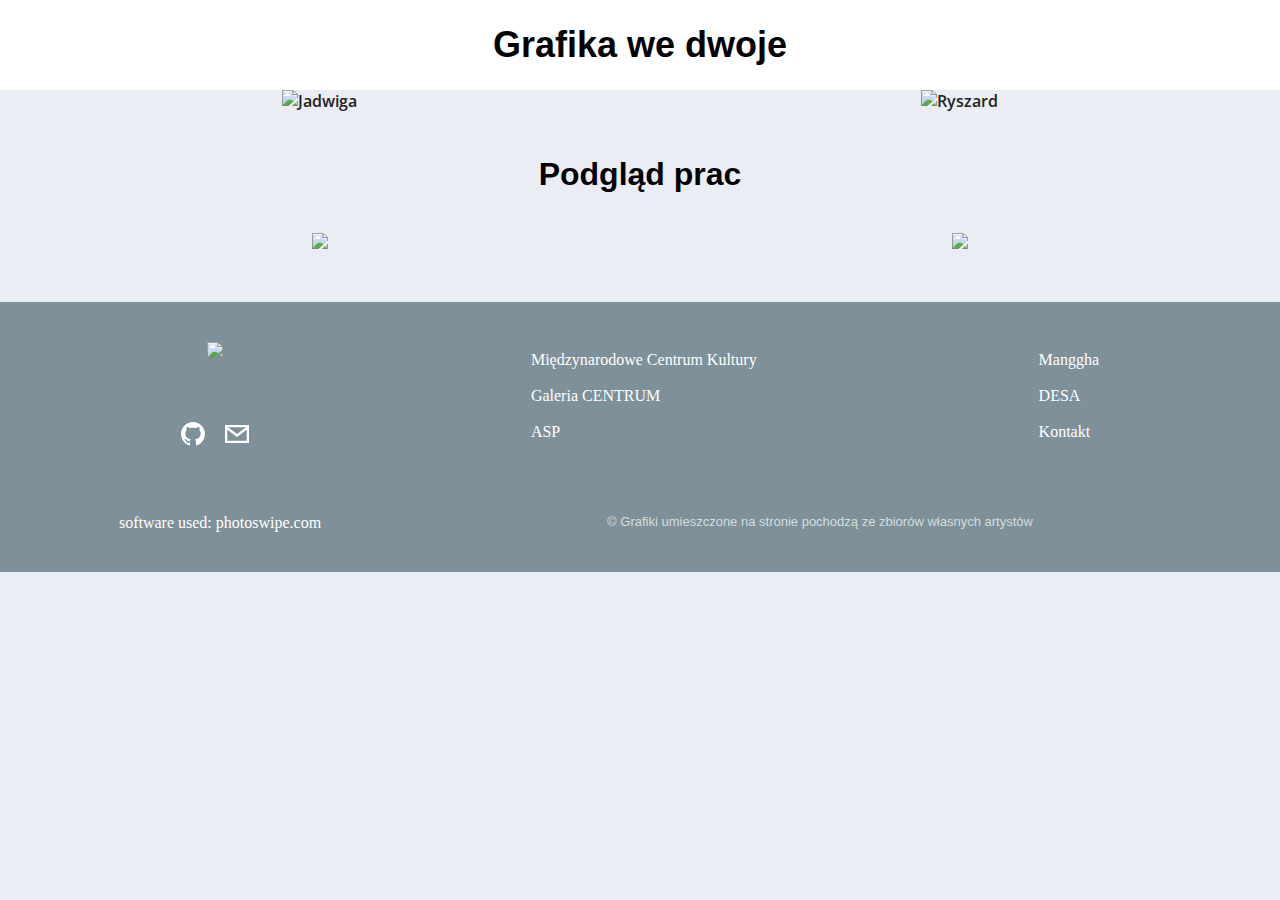
==== index.html @ ec5e3ef1 "por" ====
<!DOCTYPE html>
<html lang="pl-PL">
  <head>
    <meta charset="UTF-8" />
    <meta http-equiv="X-UA-Compatible" content="IE=edge" />
    <meta name="viewport" content="width=device-width, initial-scale=1.0" />
    <link rel="stylesheet" href="./style.css" />
    <title>Grafika</title>
  </head>
  <header class="header">
    <div class="overlay"></div>
    <h1>Grafika we dwoje</h1>
  </header>

  <body>
    <div class="zdj">
      <div id="navMain">
        <ul>
          <li>
            <a class="a1" id="a1" onclick="myFunction()">
              <img src="./zdjecia/j1.jpg" class="zdj1" alt="Jadwiga"
            /></a>

            <ul id="menu">
              <li>
                <a id="desc1" onClick="(scrollToBottom)"
                  >Biografia</a
                >
              </li>
            </ul>
          </li>
        </ul>
      </div>

      <div id="navMain2">
        <ul>
          <li>
            <a class="a2" id="a2" onclick="myFunction1()">
              <img src="./zdjecia/r.jpg" class="zdj2" alt="Ryszard" />
            </a>

            <ul id="menu1">
              <li>
                <a
                  id="desc2"
                  onClick="(scrollToBottom)"
                  value="a"
                  >Biografia</a
                >
              </li>
            </ul>
          </li>
        </ul>
      </div>
    </div>

    <section id="myModal" class="modal">
      <!-- content -->
      <div class="modal-content">
        <div class="modal-header">
          <span class="close">&times;</span>
          <h2>Ryszard Otręba</h2>
        </div>

        <div class="btn-container"></div>
        <div class="section-center">
          <!-- single -->
        </div>
      </div>
    </section>

    <section id="myModal1" class="modal">
      <!-- content -->
      <div class="modal-content1">
        <div class="modal-header">
          <span class="close1">&times;</span>
          <h2>Jadwiga Kaim-Otręba</h2>
        </div>

        <div class="btn-container1"></div>
        <div class="section-center1">
          <!-- single -->
        </div>
      </div>
    </section>

    <div id="one"></div>
    <h1 class ="prace">Podgląd prac</h1>

    <div class="wrapper">
      <div id="navMain3">
        <ul>
          <li>
            <a class="a3" id="a3" onclick="myFunction3()">
              <img src="./zdjecia/15zaloba64.jpg" class="zdj3" />
            </a>
            <ul id="menu3">
              <li>
                <a id="myBtn1">Galeria</a>
              </li>
            </ul>
          </li>
        </ul>
      </div>

      <div id="navMain4">
        <ul>
          <li>
            <a class="a4" id="a4" onclick="myFunction4()">
              <img src="./zdjecia/291wspolnapregaXV-min.jpg" class="zdj4"
            /></a>
            <ul id="menu4">
              <li>
                <a id="myBtn">Galeria</a>
              </li>
            </ul>
          </li>
        </ul>
      </div>
    </div>

    <script type="module">
      import PhotoSwipeLightbox from "./photoswipe-lightbox.esm.js";
      import PhotoSwipeDynamicCaption from "./photoswipe-dynamic-caption-plugin.esm.js";

      const smallScreenPadding = {
        top: 0,
        bottom: 0,
        left: 0,
        right: 0,
      };
      const largeScreenPadding = {
        top: 30,
        bottom: 30,
        left: 0,
        right: 0,
      };

      const lightbox = new PhotoSwipeLightbox({
        gallery: ".section-center,.section-center1",
        children: "a",

        paddingFn: (viewportSize) => {
          return viewportSize.x < 700 ? smallScreenPadding : largeScreenPadding;
        },
        pswpModule: () => import("./photoswipe.esm.js"),
      });
      const captionPlugin = new PhotoSwipeDynamicCaption(lightbox, {
        mobileLayoutBreakpoint: 700,
        type: "auto",
        mobileCaptionOverlapRatio: 1,
      });

      lightbox.init();
    </script>

    <script>
      let first = document.querySelector("#desc1");
      let second = document.querySelector("#desc2");

      let goodmorning = (message, bgcolor, mar) => {
        let msg = document.querySelector("#one");
        msg.innerHTML = message;
        msg.style.backgroundColor = bgcolor;
        msg.style.margin = mar;
      };

      first.addEventListener("click", function () {
        goodmorning(
          '<span style="font-weight: bold;">Jadwiga Kaim-Otręba</span> (ur. 1935 r. w Krakowie) - artysta grafik. \
            Tworzyła głównie w technice linorytu i drzeworytu. W latach 1954-1960 studiowała w Akademii Sztuk Pięknych w Krakowie. \
            Jej wykładowcami byli m. in. Jan Świderski, Maciej Makarewicz, Włodzimierz Kunz. Dyplom uzyskała na Wydziale Grafiki w pracowni litografii prof. Kondrada Srzednickego.<br> \
            Najbardziej twórczy i intensywny okres w jej twórczości to lata po ukończeniu studiów. Wtedy też aktywnie \
            działała w Związku Polskich Artystów Plastyków, pełniąc między innymi funkcję członka Zarządu Sekcji \
            Grafiki w Krakowie.<br> W 1961 r. wyszła za mąż za Ryszarda Otrębę; mają dwóch synów - Pawła i Mateusza.<br> Zawodowo \
            związała się z Technikum  Odzieżowym w Krakowie, w którym uczyła rysunku zawodowego.<br> <p><h4 style="font-weight: bold;"> WYSTAWY</h4> </p> Brała udział w \
            kilkudziesięciu zbiorowych wystawach grafiki, rysunku i plakatu w kraju i za granicą: w Austrii, Belgii,\
            Czechosłowacji, Kubie, RFN, Szwajcarii, Turcjii, USA, Włoszech oraz uczestyniczyła w Międzynarodowym \
            Biennale Grafiku w Krakowie. W swym dorobku ma wiele indywidualnych wystaw grafiki, rysunku i plakatu \
            m. in:\
            <br><br><li>1964 Zakopane</li>\
      <li>Sztokholm</li>\
      <li>1966 Erfurt</li>\
      <li> 1970 Genewa</li>\
      <li>1994 Kraków</li>\
      <li>2012 Warszawa</li>\
      <li>2018 Zielona Góra</li><br>\
       Jest laureatką wielu nagród i wyróżnień w konkursach i wystawach grafiki i plakatu. Jej prace \
            znajdują się w zbiorach Muzeum Narodowego w Krakowie, Muzeum Archidiecezji Warszawskiej, Muzeum w \
            Tarnowie, National Museum w Sztokholmie, w zbiorach Pratt Graphics Center w Nowym Jorku \
            oraz w zbiorach prywatnych.<br> <p><h4 style="font-weight: bold;"> NAGRODY</h4> </p>Zdobyła wiele nagród i wyróżnień m. in: wyróżnienie Ministra Kultury i Sztuki na \
            Ogólnopolskiej Wystawie Grafiki, Polskie Dzieło Plastyczne w 15-lecie PRL w Warszawie, trzy wyróżnienia w konkursach\
            na Najlepszą Grafikę Miesiąca oraz I Nagrodę w konkursie na projekt logogramu z okazji Dnia krakowskiego na EXPO \'92 w \
            Sewilli.<br> <section id="section01" class="demo"> <a style="text-align: center;  display: block; margin: 1vh auto; margin-top: 5rem; "  onclick="rem()"><span></span>Zwiń tekst</a> </section>',
          "hsla(208, 24%, 68%, 0.215)",
          "5% 5% 7% 5%"
        );
      });

      second.addEventListener("click", function () {
        goodmorning(
          '<span style="font-weight: bold;">Ryszard Otręba</span> (ur. 1932 r. w Suszcu) - artysta grafik, wykładowca, projektant form przemysłowych. \
            Uprawia grafikę warsztatową i rysunek, pracuje w technice gipsorytu i druku cyfrowego. Specjalista i pedagog w zakresie komunikacji wizualnej, \
            współtwórca krakowskiego wzornictwa przemysłowego.<br>\
            W latach 1953-1959 studiował w Akademii Sztuk Pięknych w Krakowie na \
            Wydziale Architektury Wnętrz. Dodatkowo uczestniczył w wybranych zajęciach na Wydziale Grafiki w pracowni miedziorytu prof. Mieczysława Wejmana. \
            Po studiach został pracownikiem naukowym Akademii Sztuk Pięknych, z którą był zawodowo związany do 2012 r.:<br> \
            <li>1966-1967 - stypendium Departamentu Stanu USA, Pratt Institute w Nowym Jorku</li>\
            <li>1971-1998 - kierownik Katedry Komunikacji Wizualnej Wydziału Form Przemysłowych ASP w Krakowie</li>\
            <li>1980 - nadanie tytułu profesora nadzwyczajnego </li>\
            <li>1981 i 1984 - visiting professor w Sydney College of the Arts</li> \
            <li>1985-1987 dziekan Wydziału Form Przemysłowych ASP w Krakowie</li> \
            <li>1987-1990 Prorektor ASP w Krakowie  </li> \
            <li>1989 - nadanie tytułu profesora zwyczajnego </li>\
            <li>2012 - nadanie tytułu profesora honorowego ASP w Krakowie.</li><br>\
            W swojej twórczości graficznej skłania się ku abstrakcji geometrycznej, wybierając specyficzną technikę\
            gipsorytu. Buduje geometryczne kompozycje, przeważnie czarno-białe, ale sięga również po kolor. Artysta\
            stworzył swój własny oryginalny styl, dzięki któremu jego grafiki i rysunki są rozpoznawalne.<br>\
            Prace Ryszarda Otręby znajdują się m.in. \
            w Museum of Modern Art w Nowym Jorku, Bibliotece Kongresu Stanów Zjednoczonych i \
            Instytucie Smithsona w Waszyngtonie, w Philadelphia Museum of Art, w Museum of Fine Arts w Bostonie i w The \
            Art Institute of Chicago. Weszły także w skład stałych ekspozycji w muzeach europejskich, m.in. Nationalmuseum w Sztokholmie,\
            Francuska Biblioteka Narodowa w Paryżu, Tate Gallery i Muzeum Wiktorii i Alberta w \
            Londynie, Australian National Gallery, National Museum of Modern Art w Tokio, Albertina w Wiedniu. W Polsce \
            można zobaczyć jego twórczość w oddziałach Muzeum Narodowego w Krakowie, Warszawie, Poznaniu, Gdańsku, Szczecinie, \
            w Muzeum Sztuki w Łodzi, w zbiorach Biblioteki Narodowej w Warszawie i innych.<br><p><h4 style="font-weight: bold;">WYSTAWY </h4> </p>\
            Zrealizował kilkadziesiąt własnych wystaw i brał udział w kilkuset ekspozycjach zbiorowych, krajowych i zagranicznych.\
            Wśród nich: Międzynarodowe Biennale Grafiki w Krakowie, Międzynarodowe Biennale Plakatu w Warszawie, Wystawy Grafiki\
            Polskiej w Europie (Anglia, Austria, Belgia, Bułgaria, Czechosłowacja, Francja, Hiszpania, Jugosławia, RFN, Rumunia, Szwecja, Węgry).<br><br>\
        <main> <div class="h"><input type="checkbox" id="title1" /> <label for="title1" class="butt" >INDYWIDUALNE </label>\
    <div class="content">\
      <li>  1963  - Zakopane, Galeria Pegaz</li>\
      <li>  1966 -  Erfurt, Galeria Domu Pracy Twórczej (Niemcy)</li>\
     <li>  1967  - Nowy Jork, Kurzband House (USA)</li>\
<li> 1969 -  Zakopane, Biuro Wystaw Artystycznych; Oświęcim, Biuro Wystaw Artystycznych</li>\
<li> 1970 -  Gdańsk, Galeria ZPAP "Sień Gdańska"; Kraków, Klub Dziennikarzy "Pod Gruszką"</li>\
<li> 1973 -  Kraków, Biuro Wystaw Artystycznych; Gdynia, Biuro Wystaw Artystycznych</li>\
<li> 1975 -  Charlottenborg. PRO (Dania); Venlo, Gallery Art Center 1890 (Holandia); Kraków, Galeria B</li>\
<li> 1977 -  Reykjavik, Kjarvalsstödum (Islandia)</li>\
<li> 1978 -  Kraków, Galeria M. I A. Sawickich </li>\
<li> 1979 -  Varrelbusch, LK Galerie (Niemcy); Zakopane, Biuro Wystaw Artystycznych; Kraków, Galeria Mały Rynek</li>\
<li> 1980 -  Przemyśl, Galeria DESA</li>\
<li> 1981 -  Sydney. Stadia Graphics Gallery (Australia); Melbourne, Hawthorn City Art Gallery (Australia)</li>\
<li> 1983 -  Nürnberg, Galerie in Zabo (Niemcy); Uddevalla, City Art Gallery (Szwecja)</li>\
<li> 1984 -  Melbourne, Artists Space (Australia); Sydney, Allegro Gallery (Australia) </li>\
<li> 1985 -  Sofia, Centrum Kultury Polskiej (Bulgaria)</li>\
<li> 1986 -  Kraków, Galeria DESA; Varrelbusch, LK Galerie (Niemcy)</li>\</li>\
<li> 1987 -  Stockholm, Gröna Paletten (Szwecja); Bielefeld, ZIF Galerie (Niemcy) Kraków, Galeria M. i A. Sawickich</li>\
<li> 1988 -  Łódź, Salon Sztuki Współczesnej; Cieszyn, Galeria Sztuki Współczesnej; Funäsdalen. Art Gallery (Szwecja); Bielsko-Biała, Biuro Wystaw Artystycznych; Gerpinnes, Place d\'Hymiée (Belgia); San Juan, Luigi Marrozzini Gallery (Portoryko); Toruń, Biuro Wystaw Artystycznych Wadowice, Filia BWA w Bielsku-Białej</li>\
<li> 1989 -  Rochester, NY, Link Gallery (USA); Pittsburgh, Pa, Blue Sky Art Gallery (USA)</li>\
<li> 1990 -  New York, Fundacja Kościuszkowska (USA); Bruxelles, Galerie Michel Vokaer (Belgia); Providence, R RISO Galery (USA); Sem Burg Botzer der Stadt Semcy) 1992 Kraków Pawilon wystewowy WA Lubin; Mais Gales Grat serlohn Zimmergalerie (Niemcy)</li>\
<li> 1983 -  Rome Galens d\'Arte CC del EST Woch) Bochum Kunsthaus Pis (Niwnicy); Opale, Galeria Satuki Wipocz Arakow, Jan Feket Gollery</li>\
<li>1994-1994 Kraków, Bank Wspolpracy Regionale Warszawa; Fihamiane Narodowa Harne. Emachertal Museum (Niemcy); Tychy, Bank Wspolpracy Regionin</li>\
<li>1997 -  Tokyn, Art Gallery Uekalle Kas Laponia)</li>\
<li>1999  - Kraków Polec Satus TDSP Gliwice, Galeria Setik Wspolczesnej ESTA Bielefeld, Opel Hegemann Salon Deancy) Bielefeld, Gere Salustiowica (</li>\Niemcy); Bielsko-Biala, Gatatia Srodowisk Tancych</li>\
<li>1999-00 Kraków Muzeum Narodowe 2000 Kraków Galeria CENTRUM Nowohuckoe Centrum Kuhuy; Stargard Szczecińiski, Muzeum Miepale; Kraków, Galeria Wyższej Smoty Zarzaran; Zakopane. Malopotska Galera BWA Geneva Poland at CERN 2000, CERN Foyer d</li>\
<li>2001  - Krakow Galeris GL Pulitechniki Krakows; Montréa Universite da Québec Studio (Kanda; Łods, Miejsks Galeria Satuk Gaena Willia</li>\
<li>2008  - Tokyo Art Gallery is Claponas -Iserlohn, Galerie Bryka Schues (N</li>\
<li>2004  - Stockholm Polska institutet (Sawecial; Zielona Gora, Biblioteka Stuki; Uniwersytetu Zielonogorskego; Kalisz, Centrum Kulturys Satu</li>\
<li>2004-05 Kinice Biuro Wystaw Arystycznych</li>\
<li>2005  - Warszawa, Muzrum Planatu</li>\
<li>2007  - Kraków, Centrum Satu (Techinas</li>\
<li>2007-08 Rame, Calleria Istitute Pulaces (Włochy); Roma, Cale Europy, Centro di Arte</li>\
<li>2009 -  Krakow Galeria Pryzmat (50 lat piracy tworczej)</li>\
<li>2011 -  Zielona Góra. Biblioteka Setuk; Kraków, Mureum Sztuki i Technu</li>\
<li>2012 -  Kraków, Galeria Schody WFP ASP; w Krakowie (plakaty) Warszawa Galeris Dyplomat; Krakde. Galeria Oko da Sztuki 2 Kaków, Patac Satu TPSP (wystawa retrospektywna)</li>\
<li>2013 -  Bielsko-Bials Galeria Ascent (wystawa grofi i stakatio Krawdw. Galeria Pryamat</li>\
<li>2014 -  Miki Galena Minska Domu Kuttury</li>\
<li>2016 -  Kakow, Miedzynarodowe Centrum Sztux Graticanch 2017 Pszczyna, Galeria Mryh Muntum Zamkowe w Pszczynie 2018 Zielona Góra, Galera Unirsytetu Zielonogórskiege</li>\
    </div></div>\
     <div class="h">  <input type="checkbox" id="title2" /> <label for="title2" class="butt" >MIĘDZYNARODOWE </label>\
    <div  class="content" ><div  class="mie" >\
      <div>1963 </div> <ul><li>Exposition d\'International Design, Paris (Francja)</li></ul>\
      <div>1966 </div> <ul><li> I Biennale Internationale de la Gravure, Kraków, Pawilon wystawowy BWA i Pałac Sztuki TPSP</li></ul>\
      <div>1967 </div> <ul><li> Międzynarodowa wystawa grafiki ze zbiorów Fine Art Collection, SmithsonI nstitution, Washington DC, Genève (Szwarcaja)</li><li> EXPO \'67, Montreal (Kanada)</li></ul>\
      <div>1968 </div> <ul><li> II Biennale Internationale de la Gravure, Kraków, Pawilon wystawowy BWA i Pałac Sztuki TPSP</li><li> I British International Print Biennale, Bradford 1968, City Art Gallery and Museums (UK)</li></ul>\
      <div>1969 </div> <ul><li> Première Biennale Internationale de Gravure, Liège, Musèe des Beaux-Arts (Belgia)</li></ul>\
      <div>1970 </div> <ul><li> 3. International Poster Biennale, Warszawa, Zachęta</li><li> Prints from Eastern Europe, Washington DC, The Library of Congress</li><li> Pratt Graphics Center Benefit Exhibition & Sale, I, New York, NY Associated American Aritists (USA)</li></ul>\
      <div>1971 </div> <ul><li> Międzynarodowa wystawa grafiki, Calgary, Alberta (Kanada)</li><li>New directions in printmaking, Warden City, New York (USA)</li><li> New directions in printmaking, Cedar Rapids, Iowa (USA)</li><li> New directions in printmaking, Jacksonville, Illinois (USA)</li><li> X Premi Internacional Dibuix Joan Miró, Barcelona (Hiszpania)</li></ul>\
      <div>1972 </div> <ul><li> International graphik 72, Ausstellung des Laureaten-Clubs der Internazionalen Graphik-Biennalen, Krakau 1972 Bermen, Kunsthalle</li><li> New directions in printmaking. Poultney, Vermont (USA)</li><li> New directions in printmaking, Anchorage, Kentucky (USA)</li><li> New directions in printmaking. Cedar Falls, Iowa (USA)</li><li> 4. Biennale Internationale de la Gravure, Kraków, Pawilon wystawowy BWA</li><li> IV International Poster Biennale, Warszawa, Zachęta</li><li> Międzynarodowa wystawa grafik: Kopernik i jego myśl, Kraków, Muzeum Narodowe</li><li>\
      Międzynarodowa wystawa grafiki: Kopernik i jego myśl, Będzin, Muzeum Zamek Międzynarodowa wystawa grafiki: Kopernik i jego myśl, Praha (Czechosłowacja)</li><li> Międzynarodowa wystawa grafiki: Kopernik i jego myśl, London (Wielka Brytania)</li><li> 3rd British International Print Biennale. Bradford, Art Galleries and Museums (Wielka Brytania)</li><li> Terza Biennale Internazionale della Grafica d\'Arte, Firenze, Palazzo Strozzi (Włochy)</li></ul>\
      <div>1973</div><ul> <li> Międzynarodowa wystawa grafiki: Kopernik i jego myśl", Białystok, Muzeum Okręgowe</li><li> Międzynarodowa wystawa, Zakopane, BWA</li><li> First British International Drawing Biennale, Middlesbrough, Museums and Art Galleries (Wielka Brytania)</li><li>Pris vinnerne fra den internasjonale grafikk -biennale i Kraków 1966, 1968, 1970 og 1972, Bergen, Kunstforeningen (Norwegia)</li><li> XII Premi Internacional de Dibuix Joan Miró, Barcelona, La Sala Municipal Fidel Aguilar" (Hiszpania)  </li></ul>\
      <div>1974</div><ul> <li> V Internationale Biennale de la Gravure, Kraków, Pawilon wystawowy BWA</li><li> Intergrafia \'74, Katowice, Galeria BWA</li><li> Fourth British International Print Biennale, Bradford, Art Galleries and Museums (Wielka Brytania)</li><li> X Biennale Internationale d\'Art, Menton,Palais de l\'Europe (Francja)</li><li> XIII Premi International de Dibuix Joan Miró, Barcelona,La Sala Municipal Fidel Aguilar" (Hiszpania)</li><li> Ibiza grafik \'74, Ibiza, Muzeo de Arte Contemporaneo</li><li> IV Internationaler Markt für aktuelle Kunst IKI, Düsseldorf, Altes Messegelände (Niemcy)</li><li>\
      Biennale Mobile, 4th British International Print Biennale, Aberdeen, Art Gallery </li></ul>\
      <div>1975</div><ul> <li>  Biennale Mobile, 4th International Print Biennale, Bradford, Liverpool, Bluecoat Gallery (Wielka Brytania)</li><li> XVI Premi Internacionale de Dibuix Joan Miró, Barcelona, Fundació Joan Miró (Hiszpania) </li></ul>\
      <div>1976</div><ul><li>XYLON 7, International Triennale of Wood Engraving. Fribourg, Musée d\'art et d\'histoire (Szwajcaria)</li><li> XYLON 7, Winterthur, Gewerbemuseum (Szwajcaria)</li><li> XYLON 7, Berlin West, Haus am Lützowplatz, (Niemcy)</li><li> 5th International Print Biennale, Bradford, Art Galleries and Museums, Cartwright Hall (Wielka Brytania)</li><li> Wystawa klubu laureatów MBG w Krakowie, Lipsk (NRD)</li><li> Internationale Graphik 76, Ausstellung des Laureaten-Clubs der internationalen Graphikbiennalen Krakau 1976, Bremen, Kunsthalle (Niemcy)</li><li>\
      6th International Print Biennale, Kraków, Pawilon wystawowy BWA</li><li> Wystawa prac członków jury Międzynarodowego Biennale Plakatu w Warszawie, Warszawa, Kordegarda<li> XV Premio internacional de Dibuix Joan Miró, Barcelona, Fundació Joan Miró (Hiszpania)</li><li> Premiere Exposition Internationale de Gravure, Condé-Bon-Secours, Château de l\'Hermitage</li><li> Norwegian International Print Biennale, Fredrikstad, Fredrikstad Library (Norwegia)</li><li> International Print Biennale, Frechen, Kunstverein (Niemcy)</li><li> XI Biennale Internationale d\'Art, Menton,Palais de l\'Europe (Francja) </li></ul>\
      <div>1977</div><ul> <li>XYLON 7, International Triennale..., Bologna (Włochy)</li><li> XYLON 7, Lugano, Musei Cittadini (Szwajcaria)</li><li>XYLON 7, Sao Paolo, Museu de Arte (Brazylia) </li><li>XYLON 7, Sao Paolo, Museu de Arte (Brazylia) </li><li>12. International Graphic Art Biennale, Ljubljana, Moderna Galerija (Jugosławia)</li><li>Międzynarodowa wystawa sztuki współczesnej T-6, Zagreb (Jugosławia)</li></ul> \
      <div>1978</div><ul> <li>Obras seleccionadas del XVII premi J. Miró..., Pamplona, Navarra, Estella, Tudela, Sanguesa (Hiszpania) </li> <li>XVII Premi Internacional de Dibuix Joan Miró, Barcelona, Fundació Joan Miró (Hiszpania)  </li> <li>La VIII Bienal, Ibiza, Muzeo de Arte Contemporaneo de Ibiza (Hiszpania) </li> <li>International Drawing Triennale, Wrocław, Muzeum Architektury </li> <li>Intergrafia \'78, Katowice, Galeria BWA</li></ul>\
      <div>1979</div><ul> <li>XYLON 8, International Triennale Exhibition of Wood-Engraving, Fribourg, Museum für Kunst und Geschichte (Szwajcaria) </li><li>XYLON 8, International Triennale... Berlin West (Niemcy)</li>  <li>XYLON 8, International Triennale... Ludwigshafen (Niemcy) </li> <li>XYLON 8, international Triennale... Lugano (Szwajcaria) </li><li>13. International Biennale of Graphic Art. Ljubljana, Modema Galerija (Jugosławia)</li> <li>Premio Internazionale per l\'incisione, Biella, Villa Faggi (Włochy) </li> <li>XVI Premi Internacional de Dibuix Joan Miró, Barcelona, Fundació Joan Miró (Hiszpania) </li> <li>6th British International Print Biennale, Bradford, Cartwright Art Galleries & Museums (Wielka Brytania) </li> <li>1st Biennial of Graphic Arts, Heidelberg (Niemcy) </li></ul>\
      <div>1980</div><ul> <li>XIX Promi Internacional de Dibuix Joan Miro, Barcelona Centre d\'Art Contemporani (Hiszpania) </li>  <li>Acquisitions, Objects added to the Collection in the years 1977 to 1980, London, Victoria and Albert Museum Prints and Drawings Gallery Rooms 70-73 (Wielka Brytania)</li> <li>The Prize-Winners Works from international Graphic Arts Biennials in Kraków, London, Polish Culture Institute (Wielka Brytania)</li><li>International Graphic Art Exhibition, Linz (Austria) </li> <li>8 International Poster Biennale, Warszawa, Zachęta </li> <li>XYLON 8, International Triennale... Łódź, Bielsko-Biała, Opole, Wrocław, Toruń</li> <li>5. Norwegian International Print Biennale, Fredrikstad,Fredrikstad Library (Norwegia) </li> </ul>\
      <div>1981</div><ul> <li>Wystawa laureatów MBG w Krakowie, Oslo (Norwegia) </li> <li>14. international Biennial of Graphic Art, Ljubljana Moderne Galerija Jugosławia) </li> <li>2 International Drawing Triennale, Wroctaw, Muzeum Architektury </li> </ul>\
      <div>1982</div><ul> <li>7th British International Print Biennale, Bradford, Art Galler and Museums, Cartwright Hall (Wielka Brytania) </li> <li>Internationeler Holzschnitt, xYLON Polnische Sektion, Wien, Künstlerhaus (Austria) </li> </ul>\
      <div>1983</div><ul> <li>Premio internazionale Biella per l\'incisione,Biella, Città Degli Studi (Włochy)</li><li>Basic Black: Expessions by International Artists, San Francisco, Hearst Gallery, Saint Mary\'s College of California (USA) </li> <li>XYLON 9, International Triennial Exhibition of Woodcut Winterthur, Gewerbemuseum (Szwajcaria) [</li> <li>1-re Triennale internationale de gravure Graveurs polonais/ graveurs belges Dialogue grave, Spa, Place Royale (Belgia) </li> <li>World Print Four Triennale, San Francisco Museum of Modern Art (USA)</li> <li>Prints from blocks: Gauguin to now, New York,NY, Museum of Modern Art (USA) </li> <li>Grafik in Krakau Internationele Grafikbiennale Künstler, Kraków und zeitgenössische Krakauer Nümberg, Norishalle (Niemcy) </li> </ul>\
      <div>1984</div><ul> <li>9th international Exhibition of Original Drawings, Rijeka. Moderna Galeria (Jugostawia) </li> <li>Norwegian international Print Biennale, Fredrikstad, Fredrikstad Library (Norwegia</li> <li>XYLON 9, de Bulle, Musée Gruenien (Szwajcaria) </li> <li>international Prints and illustrated Books, Canberra ACT, Australian National Gallery (Australia) </li> <li>6th Bennis M.PAC Print Acoustive, Mornington, Victoria Peninsula Arts Centre (Australia) </li> <li>Homage to Katzumie masaru Tokyo. AXIS Gallery (Japonia) </li> </ul>\
      <div>1985</div><ul> <li>XYLON 9. The touring exhibition, Schwetzingen. Foyer Rathauses (Niemcy) </li> <li>XYLON 9. The touring exhibition, Winterthur, Gewerbemuseum (Szwajcaria) </li> <li>XYLON 9. The touring exhibition, Genova (Włochy)</li> <li>XXIV Premi Internacionale de Dibuix Joan Mird, (Belgia) </li> <li>Deutsche und internationale Graphik-Ausstellung ausleih barer Werke, Weserburg, Kommunalen Galerie (Niemcy) </li>  </ul>\
      <div>1986</div><ul> <li>8th Norwegian international Print Biennale, Fredrikstad,Fredrikstad Library (Norwegia</li> <li>10. International Exhibition of Original Drawings, Rijeka, Moderna Galerija (Jugosławia) </li> <li>I Triennale Rysunku pod patronatem Tadeusza Kulisiewicza, Kalisz, BWA oraz Muzeum Okręgowe </li>  </ul>\
      <div>1987</div><ul> <li>XYLON 10, International exhibition de Salt-Dié Musée Municipal (Francia) </li> <li>XYLON 10, International exhibition of woodcut, Winterthur, Gewerbemuseum (Szwajcaria) </li> </ul>\
      <div>1988</div><ul> <li>Le dessin contemporain polonais, Paris, Institut XYLON 10, International Triennale... Genova, Villa Croce (Włochy) </li> <li>The 6th Seoul International Print Biennale, Seoul Seoul Gallery & Press Center (Korea Pid.) </li> <li>RIPOPEE 1. Un choix dans les collections du Centre de la Gravure et de l\'image imprimée, La Louvière (Belgia) </li> <li>4th International Drawing Triennale, Wroclaw, Muzeum Architektury </li> <li>XYLON 10, International Triennale. Bulle, Musée gruerien (Szwajcaria) </li> </ul>\
      <div>1989</div><ul> <li>15. international Independent Exhibition of Prints. Kanagawa, (Yokohama), Kanagawa Perfectual Gallery (Japonia) </li> <li>Artists against war and violence... Schwetzingen, XYLON Museum und Werkstätten (Niemcy) </li> <li>Artists against war and violence, Paris (Francia) </li> <li>Artists against war and violence- Artists for peace, Berlin, Haus am Checkpoint Charlie (Niemcy) </li> <li>9th Norwegian International Print Triennale, Fredrikstad, Fredrikstad Library (Norwegia) </li> <li>L\'Europe des Graveurs, Grenoble, Biblioteque Municipale (Francja) </li> </ul>\
      <div>1990</div><ul> <li>Międzynarodowa wystawa grafiki Artyści przeciw wojnie i przemocy w obronie pokoju, Toruń, BWA </li> </ul>\
      <div>1991</div><ul> <li>Intergrafia 91. Exposition internationale de la Gravure, Katowice, BWA </li> <li>Internationale preise polnischer Graphiker, Wien, Polnische Institute (Austria) </li> <li>SAGA, Paris, Grand Palais, Gravures Tandem (Francia) </li> <li>SAGA, Paris, Grand Palais, Galerie Denis Canteaux (Francia) </li> </ul>\
      <div>1992</div><ul> <li>De Bonnard a Baselitz. Chefs d\'oeuvre de l\'estampe du XXe siècle, Collection de la Bibliotèque Nationale a Paris, Paris, Bibliotéque Nationale (Francja) </li> <li>Triennale grafiki krajów nadbałtyckich, Gdańsk, Muzeum Narodowe Oddział Sztuki Współczesnej, Pałac Opatów </li> <li>10. Norwegian International Print Triennale, Fredrikstad, Fredrikstad Library (Norwegia) </li> <li>Intergrafia 91, Targi AFA 92, Augsburg (Niemcy) </li> <li>Intergrafia 91, Le Louviere, Centre de la Gravure et de l\'Image Imprimée (Belgia) </li> </ul>\
      <div>1993</div><ul> <li>Egyptian international Print Triennale, Giza (Egipt) </li> <li>Ostblick - Westblick, Graphikwettbewerb. Klagenfurt, Europahaus (Austria</li> <li>Le Internationale Grafiek Biennale, Maastricht, MECC (Holandia) </li> <li>International Print Exhibition East meets West, Graz, CCN-Cultural City Network (Austria) </li> <li>20. International Biennial of Graphic Art, Ljubljana, Galerija Tivos (Tivoli Castle) (Slowenia) </li> </ul>\
      <div>1994</div><ul> <li>International Print Exhibition East Galerie der Bildende Künste (Chorwacja) </li> <li>Art multiple. Düsseldorf, Internationaler Kunstmarkt für Grafik, Skulpturen. Oblekte, Messe Düsseldorf (Niemcy) </li> <li>Intergrafia 94 World Award Winners Gallery,Ronneby, Kulturförvaltning (Szwecja) [</li> <li>XYLON, Relief/Plan/Images. La Louvière, Centre de la Gravure et de rimage Imprimée (Belgia) </li> <li>International Print Exhibition East meets West, Klagenfurt (Austria) </li> </ul>\
      <div>1995</div><ul> <li>International Print Exhibition East meets West, Lwow, Nationalmuseum (Ukraina) </li> <li>International Print Exhibition East meets West, Kiew, Galene der Mohyla-Akademie (Ukraina) </li> <li>Internationale Grafik Thennale \'94 Krakau, Nürnberg, Eine Ausstellung im Rahmen der ConsumentART 95. AFAG Ausstellungsgeselschaft mbH Messezentrum (Niemcy)</li> <li>Intergrafia 94 World Award Winners Gallery, Leuven (Belgia) </li> </ul>\
      <div>1996</div><ul> <li>VI Międzynarodowe Biennale Grafiki i Rysunku Wobec wartości". Bielsko-Biate, Bielskie Centrum Kultury </li> <li>VI Międzynarodowe Biennale Grafiki i Rysunku Wobec wartosci, Katowice, Salon Firmy Confactor SC </li> <li>East meets West wystawa Ostblick Westblick Kraków, Austriacki Konsulat Generalny </li> <li>International Print Exhibition East meets West Wroclaw, Galeria Centrum </li> </ul>\
      <div>1997</div><ul> <li>Międzynarodowe Triennale Grafiki 97, Kraków Galeria Sztuki Wspólczesnej Bunker Sztuki oraz Muzeum Historyczne Miasta Krakowa</li> <li>Tama International Print Exhibition-Poland & Japan.Nagano, Suzuki Museum (Japonia)</li> <li>Tama International Print Exhibition-Poland & Japan, Tokyo, Parthenon, Tama City Art Centre (Japonia)</li> <li> Międzynarodowe Triennale Grafik Kolor w grafice". Toruń, Państwowa Galeria Sztuki Ośrodek Edukacj Plastycznej</li> <li>Prize Winners of MTG 97, Czestochowa City Art Gallery</li> <li>Graphics - Contemporary Print Exhibition Exchange of Poland and Japan, Tokyo, Gallery R (Japonia)</li> </ul>\
      <div>1998</div><ul> <li>International Print Triennial \'97 Kraków-Nürnberg, Nümberg, Fair Centre (Niemcy) </li> <li>Tama International Print Exhibition - Poland & Japan, Kochi, Inocho, Paper Museum (Japonia) 12</li> <li>Tama International Print Exhibition- Poland & Japan, Shizuoka, Gallery Art Works (Japonia) </li> </ul>\
      <div>1999</div><ul> <li>Charity Auction Print Art: Working to Rebuild the Lives of Earthquake Victims, The 9th Int. Biennial Print & Drawing Exhibition, ROC Taipei Fine Art Museum (Taiwan)</li> <li>El Lenguaje Xilografico Argentina-Polonia, Santa Fe, Museo Cesar Lopez Claro (Argentyna) </li> <li>Miedzynarodowe Triennale Growkowe, Rio de Janeiro, Muzeum Sztuki Współczesnej (Brazylia</li> <li>The Masters of Graphic Arts-5th international Be of Drawing and Graphic Arts, Györ, Municipal Gallery (Węgry) </li> <li>Miedzynarodowe Triennale Grafiki 97, Rio de Janeiro Museo d\'Arte Modema (Brazylia) </li> </ul>\
      <div>2000</div><ul> <li>Schenkungen, Bochum, Museum Bochum (Niemcy) </li><li>El Lenguaje Xilografico I, Argentina-Polonia 2000, Santa Fé, Museo Provincial de Bellas Artes, Rosa Galisteo de Rodriguez (Argentyna) </li> <li>El Lenguaje Xilografico, Argentina-Polonia 2000, Santa Fé, Museo Nacional del Grabado, Cuidas de Bellas Artes (Argentyna) </li> <li>Miedzynarodowa Wystawa Rysunku, Gdańsk, Akademia Sztuk Pięknych </li> <li>Miedzynarodowe Wystawa Rysunku, Legnica, BWA </li> <li>International Grafik Triennale Krakau-Nümberg Brücke in Zukunft Nümberg, ConsumentART2000, Kunstmarkt Nümberg (Niemcy)</li> <li>Krakau-Numberg Panorama, Nümberg Alten Ratheuses, Wolffscher Bau (Niemcy) </li> <li>Międzynarodowa Wystawa Rysunku. Słupsk, Buro Wystaw Artystycznych </li> <li>6. Międzynarodowe Triennale Sztuki Lublin, GaleriaLetnia Państwowego Muzeum na </li> </ul>\
      <div>2001</div><ul> <li>El Lenguaje Xilográfico Polonia Argentina, San Martin, Museo de Dibujo y Grabado " Guaman Poma" (Argentyna) </li> <li>Intergrafia Katowice 2000, Swiatowa Wystawa Laureatów, Czestochowa, Miejska Galeria Sztuki </li> </ul>\
      <div>2002</div><ul> <li>Zeichen und Gegenwart. Wien, Vienna Art Center (Austria) </li> <li>Polish Arts Festival, Winnipeg, Manitoba (Kanada) </li> <li>20 International Exhibition of the Brno Biennale Association, original posters-illustrations on the number 20 Gallery 10 (Czechy) </li> </ul>\
      <div>2003</div><ul> <li>Japonia-Polska - Triennale 100 miast, Gorzów Wielkopolski Muzeum Lubuskie im. Jana Dekerta </li> <li>4th Egyptian International Print Trennale, Cairo, The Palace of Art in Gezina (Egipt) </li> <li>Japonia-Polska-Triennale 100 Mast. Przemyśl, Muzeum Narodowe Ziemi Przemyskiej </li> <li>Eurografik Kyiv 2003-European Culture integration Bridge Kyiv Lavre Gallery (Ukraina) </li> <li>Aquaforta contra cyfra Warszawa Galeria Studio </li> <li>Aquaforta contra cyfra". Opole, Galeria Sztuki Współczesnej </li> </ul>\
      <div>2004</div><ul> <li>Międzynarodowe Triennale Sztuki - Kraków odwiedza Węgry, Gyor, Varosi Muzveszati Museum (Węgry) </li><li>12ème Biennale internationale Petit Format de Papier, Nismes, Centre Culturel Regional Action Sud (Belgia) </li> <li>Eurografik - Krynica 2004, Rozmawiamy ze sobą, Krynica </li> <li>Międzynarodowe Spotkania Graficzne, Kazimierz Dolny, UMCS Kolegium Sztuk Pięknych w Kazimierzu Dolnym </li> <li>Intergration Bridge, Lipsk, Galeria Instytutu Polskiego (Niemcy) </li> <li>Eurografik Moscow 2004-European Culture Integration Bridge, Moskwa, Moskiewskie Muzeum Sztuki Wspólczesnej (Rosja)</li> <li>Triennale Grafa Polskie Katowice 2003, Miskolc (Węgry) </li> <li>Miedzynarodowe Triennale Sztuki Kraków 2003 Oldenburg, Horst Janssen Museum (Niemcy) </li> <li>Międzynarodowe Triennale Sztuki - Majdenek, Lublin, Galeria Letnia Państwowego Muzeum na Majdanku </li> </ul>\
      <div>2005</div><ul> <li>Transgresje 2005, wystawa grafki z kolekcji Międzynarodowego Triennale Grafiki w Krakowie, Poznań, Sala Wielka Centrum Kultury Zamek, wystawa towarzysząca Międzynarodowej Konferencji Grafiki. Poznań-Berlin impact 4 organizowane przez Wydział Grafiki ASP w Poznaniu </li> <li>Triennale 100 miast. Zakopane, Miejska Galeria Sztuki im. Władysława hr. Zamoyskiego </li> </ul>\
      <div>2006</div><ul> <li>Kunst & Antiquitätenmesse, Fürstenberg/Weser, Schloss der Porzellanmanufaktur Fürstenberg (Niemcy) </ul>\
      <div>2007</div><ul> <li>Transgrafika. Eastern european print art, SIPA \'07 Seul, Hangram Museum (Korea Płd) </li> <li>Transgraphic Polish Prints. Tallinn, Galeria DIELA-5 Impact (Estonia) </li> <li>International Grafitriennale Krakau-Oldenburg-Wien 2007, Wien, Künstlerhaus (Austria) </li> <li>Miedzynarodowe Triennale Grafiki Katowice, ASP Rondo Sztuki </li> <li>Internationale Grafik-Triennale Oldenburg Oldenburg Horst-Janssen-Museum Oldenburg </li> </ul>\
      <div>2008</div><ul> <li>Małe Formy Grafiki, Łódź. Miejska Galeria Sztuki </li><li>IMPRINT, Międzynarodowe Triennale Sztuk Graficznych im. T. Kulisiewicza, Warszawa, Pałac Kultury i Nauki </li><li>Wystawa z cyklu „Graficzny Białystok - IMPRINT 2008.Bialystok, Muzeum Podlaskie w Białymstoku </li> </ul>\
      <div>2009</div><ul> <li>Międzynarodowe Triennale Grafik, Krakow, Galeria Sztuki Współczesnej Bunkier Sztuki </li> </ul>\
      <div>2010</div><ul> <li>Międzynarodowa Wystawa Grafiki, Japonia i Polska, Shimane, Muzeum Prefektury Shimane (Japonia) </li> <li>Międzynarodowa Wystawa Grafiki, Japonia Polska, Kyoto, Miejskie Muzeum w Kyoto (Japonia</li> <li>Multiple Matters, International Print Network, Vienna, Künstlerhaus (Austria) </li> <li>International Print Exhibition, Poland and Japan, Shimane. Muzeum Prefektury Shimane (Japonia) </li> <li>International Print Exhibition, Poland and Japan, Kyoto, Kyoto Municipal Museum of Art (Japonia) </li> <li>Grafik ohne Grenzen, International Print Network 2010 (international Print Triennial) Kraków Oldenburg-Vienna, Oldenburg, Horst-Janssen -Museum, Oldenburg (Niemcy) </li> </ul>\
      <div>2011</div><ul> <li>Contemporary Print Art Exhibition from Poland (Turcia) </li> </ul>\
      <div>2013</div><ul> <li>Międzynarodowe Triennale Grafiki w Krakowie,Falun, Dalarnas Museum (Szwecja) </li> <li>16th Biennale internationale de la Gravure de Sarcelles (Francja) </li> </ul>\
      <div>2014</div><ul> <li>17th international Biennial Small Paper Format", Nismes & Brussels (Belgia)  </ul>\
      <div>2015</div><ul> <li>II Międzynarodowe Biennale Plakatu, Bielsko-Biała, Bielskie Centrum Kultury </ul>\
    </div></div></div></main>\
            <p><h4 style="font-weight: bold;"> NAGRODY I WYRÓŻNIENIA</h4> </p>\
            Liczne nagrody i wyróżnienia na wystawach i konkursach grafiki i plakatu krajowych oraz międzynarodowych, m.in.:<br>\
            <li>1961 - 1971 - pięć pierwszych nagród, trzy drugie nagrody, pięć wyróżnień w konkursach na plakat organizowanych przez ZPAP</li>\
            <li>1964 - 1974 - sześć pierwszych nagród, trzy drugie nagrody, osiem wyróżnień w konkursach na Najlepszą Grafikę Miesiąca w Krakowie</li>\
            <li>1971 i 1978 - nagrody specjalne, Międzynarodowe Biennale Grafiki w Krakowie  </li>\
            <li>1971 - pierwsza nagroda na Ogólnopolskim Triennale Rysunku we Wrocławiu  </li>\
            <li>1975 - druga nagroda w Ogólnopolskim Konkursie Grafiki w Łodzi  </li>\
            <li>1975 - druga nagroda w Konkursie Grand Prix Plakatu w Krakowie  </li>\
            <li>1978 i 1980 - nagrody specjalne na Międzynarodowej Wystawie Rysunku w Rijece  </li>\
            <li>1979 - pierwsza nagroda na Ogólnopolskiej Wystawie Grafiki w Łodzi  </li>\
            <li>1979 - druga nagroda Polskiego Quadriennale Drzeworytu w Olsztynie  </li>\
            <li>1979 - nagroda tygodnika "Kultura" dla zespołu autorów wystawy "Polaków portret własny" za działalność kulturalną o wysokich walorach artystycznych, intelektualnych i społecznych (H. Małkiewiczówna, K. Moczurska, M. Rostworowski, R. Otręba, J. Wałek)   </li>\
            <li>1989 - trzecia nagroda na Ogólnopolskiej Wystawie Grafiki w Jeleniej Górze  </li>\
            <li>1989 - nagroda Międzynarodowego Biennale Grafiki w Warnie  </li>\
            <li>1991 - nagroda specjalna Polskiego Triennale Grafiki w Katowicach  </li>\
            <li>1991 - nagroda specjalna Polskiego Triennale Rysunku Współczenego w Lubaczowie  </li>\
            <li>1995 - Grand Prix Polskiego Quadriennale Drzeworytu w Olsztynie  </li>\
            <li>1996 - pierwsza nagroda na Ogólnopolskiej Wystawie Grafiki w Łodzi  </li>\
            <li>1997 - Nagroda specjalna Wojewody Lubelskiego na Międzynarodowej Wystawie Sztuki w Majdanku  </li>\
            <li>1997 - wyróżnienie specjalne na Międzynarodowej Wystawie Grafiki w Jeleniej Górze  </li>\
            <li>2007 - Nagroda Stołecznego Królewskiego Miasta Krakowa w dziedzinie kultury i sztuki za całokształt twórczości artystycznej.  </li>\
            <li>2016 - Dyplom Jubileuszu 50-lecia Międzynarodowego Biennale i Triennale Grafiki w Krakowie za "wieloletnie wsparcia i życzliwą wsółpracę" </li>\
            <li>2018 - Grand Prix d\'Honneur Międzynarodowego Triennale Grafiki w Krakowie</li>\
            <li>Laureat nagród I i II stopnia Mninistra Kultury  </li>\
             <br><section id="section01" class="demo"><a style="text-align: center;display: block; margin: 1vh auto; margin-top: 5rem; "onclick="rem()"><span></span>Zwiń tekst</a></section>\
             ',
          "hsla(192, 45%, 78%, 0.315)",
          "5%"
        );
      });

      function rem() {
        const element = document.getElementById("navMain");
        document.getElementById("one").innerHTML = "";
        document.getElementById("one").style.margin = "0";
        document.getElementById("one").style.backgroundColor = "transparent";
        element.scrollIntoView({ block: "center" });
      }

      // function scrollToBottom() {
      //   const element = document.getElementById("one");
      //   element.scrollIntoView({ behavior: "smooth", block: "nearest" });
      // }
      // var delay = 10;
      // setTimeout(myfunction, delay);
function scrollToBottom() {
  const element = document.getElementById("one");
  element.scrollIntoView({ behavior: "smooth", block: "end" });
}

document.getElementById("desc1").addEventListener("click", scrollToBottom);
document.getElementById("desc2").addEventListener("click", scrollToBottom);

      function myFunction() {
        const men = document.getElementById("menu");
        const men2 = document.getElementById("menu1");
        const men3 = document.getElementById("menu3");
        const men4 = document.getElementById("menu4");
        const a1 = document.getElementById("a1");
        const a2 = document.getElementById("a2");
        const a3 = document.getElementById("a3");
        const a4 = document.getElementById("a4");

        men.classList.toggle("mystyle");
        men2.classList.remove("mystyle");
        men3.classList.remove("mystyle");
        men4.classList.remove("mystyle");
        a1.classList.toggle("mystyle");
        a2.classList.remove("mystyle");
        a3.classList.remove("mystyle");
        a4.classList.remove("mystyle");
      }

      function myFunction1() {
        const men = document.getElementById("menu1");
        const men2 = document.getElementById("menu");
        const men3 = document.getElementById("menu3");
        const men4 = document.getElementById("menu4");
        const a1 = document.getElementById("a2");
        const a2 = document.getElementById("a1");
        const a3 = document.getElementById("a3");
        const a4 = document.getElementById("a4");

        men.classList.toggle("mystyle");
        men2.classList.remove("mystyle");
        men3.classList.remove("mystyle");
        men4.classList.remove("mystyle");
        a1.classList.toggle("mystyle");
        a2.classList.remove("mystyle");
        a3.classList.remove("mystyle");
        a4.classList.remove("mystyle");
      }

      function myFunction3() {
        const men = document.getElementById("menu3");
        const men2 = document.getElementById("menu4");
        const men3 = document.getElementById("menu1");
        const men4 = document.getElementById("menu");
        const a1 = document.getElementById("a3");
        const a2 = document.getElementById("a1");
        const a3 = document.getElementById("a2");
        const a4 = document.getElementById("a4");

        men.classList.toggle("mystyle");
        men2.classList.remove("mystyle");
        men3.classList.remove("mystyle");
        men4.classList.remove("mystyle");
        a1.classList.toggle("mystyle");
        a2.classList.remove("mystyle");
        a3.classList.remove("mystyle");
        a4.classList.remove("mystyle");
      }

      function myFunction4() {
        const men = document.getElementById("menu4");
        const men2 = document.getElementById("menu3");
        const men3 = document.getElementById("menu");
        const men4 = document.getElementById("menu1");
        const a1 = document.getElementById("a4");
        const a2 = document.getElementById("a3");
        const a3 = document.getElementById("a1");
        const a4 = document.getElementById("a2");

        men.classList.toggle("mystyle");
        men2.classList.remove("mystyle");
        men3.classList.remove("mystyle");
        men4.classList.remove("mystyle");
        a1.classList.toggle("mystyle");
        a2.classList.remove("mystyle");
        a3.classList.remove("mystyle");
        a4.classList.remove("mystyle");
      }
    </script>

    <footer class="footer">
      <div class="container">
        <a class="footer__logo">
          <img src="./zdjecia/x04a.png" />
        </a>

        <div class="footer__social">
          <a href="https://github.com/buziusbastus1" target="_blank">
            <svg
              xmlns="http://www.w3.org/2000/svg"
              width="24"
              height="24"
              viewBox="0 0 24 24"
            >
              <title>Github</title>
              <path
                fill="#FFF"
                d="M12 0c-6.626 0-12 5.373-12 12 0 5.302 3.438 9.8 8.207 11.387.599.111.793-.261.793-.577v-2.234c-3.338.726-4.033-1.416-4.033-1.416-.546-1.387-1.333-1.756-1.333-1.756-1.089-.745.083-.729.083-.729 1.205.084 1.839 1.237 1.839 1.237 1.07 1.834 2.807 1.304 3.492.997.107-.775.418-1.305.762-1.604-2.665-.305-5.467-1.334-5.467-5.931 0-1.311.469-2.381 1.236-3.221-.124-.303-.535-1.524.117-3.176 0 0 1.008-.322 3.301 1.23.957-.266 1.983-.399 3.003-.404 1.02.005 2.047.138 3.006.404 2.291-1.552 3.297-1.23 3.297-1.23.653 1.653.242 2.874.118 3.176.77.84 1.235 1.911 1.235 3.221 0 4.609-2.807 5.624-5.479 5.921.43.372.823 1.102.823 2.222v3.293c0 .319.192.694.801.576 4.765-1.589 8.199-6.086 8.199-11.386 0-6.627-5.373-12-12-12z"
              />
            </svg>
          </a>
          <a href="mailto:kubaotreba121@wp.pl">
            <svg
              viewBox="0 0 8 6"
              xmlns="http://www.w3.org/2000/svg"
              width="24"
              height="24"
              viewBox="0 0 24 24"
            >
              <title>Mail</title>
              <path
                fill="#FFF"
                d="m0 0h8v6h-8zm.75 .75v4.5h6.5v-4.5zM0 0l4 3 4-3v1l-4 3-4-3z"
              />
            </svg>
          </a>
        </div>

        <div class="footer__links col1">
          <a
            href="https://mck.krakow.pl/wystawy/grafika-we-dwoje-jadwiga-kaim-otreba-i-ryszard-otreba"
            target="_blank"
          >
            Międzynarodowe Centrum Kultury</a
          >
          <a
            href="https://nck.krakow.pl/galeriacentrum/ryszard-otreba-grafika-i-rysunek-przestrzen-dla-sztuki/"
            target="_blank"
            >Galeria CENTRUM</a
          >
          <a
            href="https://www.asp.krakow.pl/aktualnosci/wernisaz-wystawy-grafik-i-rysunkow-ryszarda-otreby#!otreba_01"
            >ASP</a
          >
        </div>

        <div class="footer__links col2">
          <a
            href="https://manggha.pl/sklep/produkt/jadwiga-i-ryszard-otreba-grafika"
            target="_blank"
          >
            Manggha</a
          >
          <a href="https://desa.pl/" target="_blank">DESA</a>
          <a href="mailto:kubaotreba121@wp.pl" target="_blank">Kontakt</a>
        </div>
      </div>
      <div class="attribution">
        <div class="sof">
          software used:
          <a href="https://photoswipe.com/" target="_blank"> photoswipe.com</a>
        </div>
        <div class="op">
          &copy; Grafiki umieszczone na stronie pochodzą ze zbiorów własnych
          artystów
        </div>
      </div>
    </footer>

    <script src="./script.js"></script>
  </body>
</html>
---- style.css ----
@import url("https://fonts.googleapis.com/css?family=Open+Sans|Roboto:400,700&display=swap");
:root {
  --clr-primary-1: hsl(205, 86%, 17%);
  --clr-primary-2: hsl(205, 77%, 27%);
  --clr-primary-3: hsl(205, 72%, 37%);
  --clr-primary-4: hsl(205, 63%, 48%);
  --clr-primary-5: #49a6e9;
  --clr-primary-6: hsl(205, 89%, 70%);
  --clr-primary-7: hsl(205, 90%, 76%);
  --clr-primary-8: hsl(205, 86%, 81%);
  --clr-primary-9: hsl(205, 90%, 88%);
  --clr-primary-10: hsl(205, 100%, 96%);
  --clr-grey-1: hsl(209, 61%, 16%);
  --clr-grey-2: hsl(211, 39%, 23%);
  --clr-grey-3: hsl(209, 34%, 30%);
  --clr-grey-4: hsl(209, 28%, 39%);
  --clr-grey-5: hsl(210, 22%, 49%);
  --clr-grey-6: hsl(209, 23%, 60%);
  --clr-grey-7: hsl(211, 27%, 70%);
  --clr-grey-8: hsl(210, 31%, 80%);
  --clr-grey-9: hsl(212, 33%, 89%);
  --clr-grey-10: hsl(210, 36%, 96%);
  --clr-white: #fff;
  --menu:rgba(201, 194, 194, 0.615);
  --li:rgba(245, 245, 245, 0.718);
  --clr-red-dark: hsl(360, 67%, 44%);
  --clr-red-light: hsl(360, 71%, 66%);
  --clr-green-dark: hsl(125, 67%, 44%);
  --clr-green-light: hsl(125, 71%, 66%);
  --op-green:rgba(237, 255, 234, 0.6);
  --op-red:rgba(250, 110, 110, 0.6);
  --gr:hsl(185, 16%, 85%);
  --blue: #4e6672b1;
  --op-black:rgba(68, 58, 58, 0.6);
  --light-green:#162f1650;
  --clr-gold: #c59d5f;
  --clr-black: #222;
  --bg:hsla(222, 27%, 83%, 0.376);
  --cz:rgb(49, 49, 49);
  --ff-primary: "Roboto", sans-serif;
  --ff-secondary: "Open Sans", sans-serif;
  --ava:"Gill Sans Extrabold", Helvetica, sans-serif;
  --transition: all 0.3s linear;
  --spacing: 0.25rem;
  --radius: 0.5rem;
  --light-shadow: 0 5px 15px rgba(0, 0, 0, 0.1);
  --dark-shadow: 0 5px 15px rgba(0, 0, 0, 0.2);
  --max-width: 1170px;
  --fixed-width: 620px;
}

.zdj {
  display: grid;
  grid-template-columns: auto auto;
}
.zdj .zdj1 {
  grid-column: 1;
  margin-right: auto;
  width: 60%;
  pointer-events: none;
}
@media (max-width: 63.9375em) {
  .zdj .zdj1 {
    width: 100%;
  }
}
.zdj .zdj2 {
  grid-column: 2;
  margin-left: auto;
  width: 60%;
  pointer-events: none;
}
@media (max-width: 63.9375em) {
  .zdj .zdj2 {
    width: 100%;
  }
}
.zdj #menu li,
.zdj #menu1 li {
  background-color: var(--li);
  border-radius: 5px;
  border-style: solid;
  border-color: black;
  width: 100%;
}
.zdj #navMain ul,
.zdj #navMain2 ul {
  padding: 0;
  margin: 0;
  z-index: 2;
}
.zdj #navMain ul li,
.zdj #navMain2 ul li {
  text-align: center;
  margin-right: 1%;
  margin-left: 1%;
  display: table;
  margin: 0 auto;
}
.zdj #navMain li a,
.zdj #navMain2 li a {
  display: block;
  text-decoration: none;
  color: var(--clr-black);
}
@media (min-width: 64em) {
  .zdj #navMain li:hover > .a1 {
    -moz-filter: grayscale(100%);
    -ms-filter: grayscale(100%);
    filter: grayscale(100%) blur(1px);
    filter: gray;
    transition-duration: 0.5s;
    transform: translateX(1px);
  }
}
@media (max-width: 63.9375em) {
  .zdj .a1.mystyle,
  .zdj .a2.mystyle {
    -moz-filter: grayscale(100%);
    -ms-filter: grayscale(100%);
    filter: grayscale(100%) blur(1px);
    filter: gray;
  }
}
@media (min-width: 64em) {
  .zdj #navMain2 li:hover > .a2 {
    -moz-filter: grayscale(100%);
    -ms-filter: grayscale(100%);
    filter: grayscale(100%) blur(1px);
    filter: gray;
    transition-duration: 0.5s;
    transform: translateX(-1px);
  }
}
.zdj #navMain ul li:last-child,
.zdj #navMain2 ul li:last-child {
  margin-bottom: 0px;
}
.zdj #navMain li,
.zdj #navMain2 li {
  position: relative;
  list-style: none;
  padding: 0;
  font-weight: 600;
  font-family: Open Sans, sans-serif;
  color: var(--clr-white);
  margin-bottom: 1rem;
}
.zdj #navMain ul ul,
.zdj #navMain2 ul ul {
  position: absolute;
  top: 20px;
  display: none;
}
.zdj #navMain ul li ul li,
.zdj #navMain2 ul li ul li {
  margin-right: 0px;
  text-align: center;
  display: block;
  font-size: 2.75rem;
}
@media (max-width: 63.9375em) {
  .zdj #navMain ul li ul li,
  .zdj #navMain2 ul li ul li {
    font-size: 2.5rem;
  }
}
@media (max-width: 39.9375em) {
  .zdj #navMain ul li ul li,
  .zdj #navMain2 ul li ul li {
    font-size: 1.5rem;
  }
}
@media only screen and (min-width: 87.5em) {
  .zdj #navMain ul li ul li,
  .zdj #navMain2 ul li ul li {
    font-size: 4rem;
  }
}
@media only screen and (max-width: 350px) {
  .zdj #navMain ul li ul li,
  .zdj #navMain2 ul li ul li {
    font-size: 1.3rem;
  }
}
.zdj #navMain ul li ul li,
.zdj #navMain2 ul li ul li {
  padding-top: 5px;
  padding-bottom: 5px;
  margin-right: 10px;
}
@media (max-width: 63.9375em) {
  .zdj #navMain ul ul.mystyle,
  .zdj #navMain2 ul ul.mystyle {
    display: inline-block;
  }
}
@media (min-width: 64em) {
  .zdj #navMain ul li:hover ul,
  .zdj #navMain2 ul li:hover ul {
    display: inline-block;
  }
}
.zdj #menu.mstyle {
  display: none;
}
.zdj #navMain #menu,
.zdj #navMain2 #menu1 {
  transform: translate(-50%, -50%);
  position: absolute;
  top: 50%;
  left: 50%;
}
.zdj #menu li:hover,
.zdj #menu1 li:hover {
  background: var(--menu);
  transition: all 0.3s ease-in-out;
  cursor: pointer;
}

.wrapper {
  display: grid;
  grid-template-columns: 50% 50%;
  margin-top: 1rem;
  padding-bottom: 3rem;
  justify-content: center;
}
@media (max-width: 63.9375em) {
  .wrapper {
    padding-bottom: 1rem;
    margin-top: 0rem;
  }
}
.wrapper .zdj3 {
  grid-column: 1;
  -o-object-fit: cover;
     object-fit: cover;
  pointer-events: none;
  width: 60%;
}
@media (max-width: 63.9375em) {
  .wrapper .zdj3 {
    width: 100%;
  }
}
.wrapper .zdj4 {
  grid-column: 2;
  -o-object-fit: cover;
     object-fit: cover;
  margin: 0 auto;
  width: 60%;
  pointer-events: none;
}
@media (max-width: 63.9375em) {
  .wrapper .zdj4 {
    width: 100%;
  }
}
.wrapper #menu3 li,
.wrapper #menu4 li {
  background-color: var(--li);
  border-radius: 5px;
  border-style: solid;
  border-color: black;
  width: 100%;
}
.wrapper #navMain3 ul,
.wrapper #navMain4 ul {
  padding: 0;
  margin: 0;
  z-index: 1;
}
.wrapper #navMain3 ul li,
.wrapper #navMain4 ul li {
  text-align: center;
  margin-right: 1%;
  margin-left: 1%;
  display: table;
  margin: 0 auto;
}
.wrapper #navMain3 li a,
.wrapper #navMain4 li a {
  display: block;
  text-decoration: none;
  color: var(--clr-black);
}
@media (min-width: 64em) {
  .wrapper #navMain3 li:hover > .a3 {
    -moz-filter: grayscale(100%);
    -ms-filter: grayscale(100%);
    filter: grayscale(100%) blur(1px);
    filter: gray;
    transition-duration: 0.5s;
    transform: translateX(1px);
  }
}
@media (max-width: 63.9375em) {
  .wrapper .a3.mystyle {
    -moz-filter: grayscale(100%);
    -ms-filter: grayscale(100%);
    filter: grayscale(100%) blur(1px);
    filter: gray;
  }
}
@media (min-width: 64em) {
  .wrapper #navMain4 li:hover > .a4 {
    -moz-filter: grayscale(100%);
    -ms-filter: grayscale(100%);
    filter: grayscale(100%) blur(1px);
    filter: gray;
    transition-duration: 0.5s;
    transform: translateX(-1px);
  }
}
@media (max-width: 63.9375em) {
  .wrapper .a4.mystyle {
    -moz-filter: grayscale(100%);
    -ms-filter: grayscale(100%);
    filter: grayscale(100%) blur(1px);
    filter: gray;
  }
}
.wrapper #navMain3 ul li:last-child,
.wrapper #navMain4 ul li:last-child {
  margin-bottom: 0px;
}
.wrapper #navMain3 li,
.wrapper #navMain4 li {
  position: relative;
  list-style: none;
  padding: 0;
  font-weight: 300;
  font-weight: 600;
  font-family: Open Sans, sans-serif;
  color: var(--clr-white);
  margin-bottom: 1rem;
}
.wrapper #navMain3 ul ul,
.wrapper #navMain4 ul ul {
  position: absolute;
  top: 20px;
  display: none;
}
.wrapper #navMain3 ul li ul li,
.wrapper #navMain4 ul li ul li {
  margin-right: 0px;
  text-align: center;
  display: block;
  font-size: 2.75rem;
}
@media (max-width: 63.9375em) {
  .wrapper #navMain3 ul li ul li,
  .wrapper #navMain4 ul li ul li {
    font-size: 2.5rem;
  }
}
@media (max-width: 39.9375em) {
  .wrapper #navMain3 ul li ul li,
  .wrapper #navMain4 ul li ul li {
    font-size: 1.5rem;
  }
}
@media only screen and (min-width: 87.5em) {
  .wrapper #navMain3 ul li ul li,
  .wrapper #navMain4 ul li ul li {
    font-size: 4rem;
  }
}
@media only screen and (max-width: 350px) {
  .wrapper #navMain3 ul li ul li,
  .wrapper #navMain4 ul li ul li {
    font-size: 1.3rem;
  }
}
.wrapper #navMain3 ul li ul li,
.wrapper #navMain4 ul li ul li {
  padding-top: 5px;
  padding-bottom: 5px;
  margin-right: 10px;
}
@media (max-width: 63.9375em) {
  .wrapper #navMain3 ul ul.mystyle,
  .wrapper #navMain4 ul ul.mystyle {
    display: inline-block;
  }
}
@media (min-width: 64em) {
  .wrapper #navMain3 ul li:hover ul,
  .wrapper #navMain4 ul li:hover ul {
    display: inline-block;
  }
}
.wrapper #menu3.mstyle {
  display: none;
}
.wrapper #navMain3 #menu3,
.wrapper #navMain4 #menu4 {
  transform: translate(-50%, -50%);
  position: absolute;
  top: 50%;
  left: 50%;
}
.wrapper #menu3 li:hover,
.wrapper #menu4 li:hover {
  background: var(--menu);
  transition: all 0.3s ease-in-out;
  cursor: pointer;
}

body {
  margin: 0;
  padding: 0;
  background-color: var(--bg);
}

::-webkit-scrollbar {
  width: 5px;
}
@media (max-width: 63.9375em) {
  ::-webkit-scrollbar {
    width: 2px;
  }
}

::-webkit-scrollbar-track {
  box-shadow: inset 0 0 6px rgba(0, 0, 0, 0.3);
  background-color: #F5F5F5;
}

::-webkit-scrollbar-thumb {
  background: #888;
}

::-webkit-scrollbar-thumb:hover {
  background: #555;
}

.header {
  position: relative;
  z-index: 1;
  text-align: center;
  background: white;
  padding: 0;
  width: 100%;
  font-family: "Public Sans", sans-serif;
  font-weight: 300;
  overflow-x: hidden;
  margin: 0;
  padding: 0;
  font-size: large;
}

.prace {
  position: relative;
  z-index: 1;
  text-align: center;
  width: 100%;
  font-family: "Public Sans", sans-serif;
  overflow-x: hidden;
  padding-bottom: 2vh;
  margin-top: 2vh;
  font-size: 2rem;
}

@media (max-width: 39.9375em) {
  .header {
    font-size: 4vw;
    padding-top: 1.5vh;
    padding-bottom: 1.5vh;
  }
  .prace {
    font-size: 6vw;
    padding-top: 1.5vh;
    padding-bottom: 1.5vh;
  }
}
.modal {
  display: none;
  /* Hidden by default */
  position: fixed;
  /* Stay in place */
  z-index: 2;
  /* Sit on top */
  padding-top: 1%;
  /* Location of the box */
  left: 0;
  top: 0;
  width: 100%;
  /* Full width */
  height: 100%;
  /* Full height */
  background-color: rgb(0, 0, 0);
  /* Fallback color */
  background-color: rgba(0, 0, 0, 0.4);
  /* Black w/ opacity */
}

/* Modal Content */
.modal-content,
.modal-content1 {
  position: relative;
  background-color: #fefefe;
  margin: auto;
  padding: 0;
  border: 1px solid #888;
  width: 98%;
  box-shadow: 0 4px 8px 0 rgba(0, 0, 0, 0.2), 0 6px 20px 0 rgba(0, 0, 0, 0.19);
  overflow-y: auto;
  overflow-x: hidden;
  max-height: calc(100vh - 4%);
}

.modal-content {
  -webkit-animation-name: animatetop;
  -webkit-animation-duration: 0.3s;
  animation-name: animatetop;
  animation-duration: 0.3s;
}

.modal-content1 {
  -webkit-animation-name: animatetop1;
  -webkit-animation-duration: 0.3s;
  animation-name: animatetop1;
  animation-duration: 0.3s;
}

/* Add Animation */
@keyframes animatetop {
  from {
    left: 300px;
    opacity: 0;
  }
  to {
    left: 0;
    opacity: 1;
  }
}
@keyframes animatetop1 {
  from {
    right: 300px;
    opacity: 0;
  }
  to {
    right: 0;
    opacity: 1;
  }
}
.close,
.close1 {
  color: white;
  float: right;
  font-size: 2.5rem;
  font-weight: bold;
  margin-right: 1%;
  margin-bottom: 1%;
  margin-top: 2%;
}
@media (min-width: 40em) {
  .close,
  .close1 {
    font-size: 3rem;
    margin-top: 0;
  }
}

.close:hover,
.close:focus,
.close1:hover,
.close1:focus {
  color: #000;
  text-decoration: none;
  cursor: pointer;
}

.modal-header {
  padding: 1% 18px;
  background-color: var(--light-green);
  color: var(--clr-black);
  width: auto;
  text-align: center;
}

#one {
  font-size: 1.25rem;
  font-weight: 300;
  line-height: 1.2;
  text-align: left;
  overflow-wrap: break-word;
  padding: 1%;
}
@media (min-width: 40em) {
  #one {
    font-size: 1.8rem;
  }
}
#one .demo a {
  transform: translate(0, -50%);
  color: var(--cz);
  font: normal 400 20px/1 "Josefin Sans", sans-serif;
  text-decoration: none;
  transition: opacity 0.3s;
  cursor: pointer;
}
@media (max-width: 63.9375em) {
  #one .demo a {
    font: normal 400 15px/1 "Josefin Sans", sans-serif;
  }
}
#one .demo a:hover {
  opacity: 0.5;
}
#one #section01 a {
  padding-top: 40px;
}
#one #section01 a span {
  position: absolute;
  top: 0;
  left: 50%;
  width: 24px;
  height: 24px;
  margin-left: -12px;
  border-left: 1px solid var(--cz);
  border-bottom: 1px solid var(--cz);
  transform: rotate(135deg);
  box-sizing: border-box;
  cursor: pointer;
}

.menu {
  padding: 5rem 0;
}

.title {
  text-align: center;
  margin-bottom: 2rem;
}

.underline {
  width: 5rem;
  height: 0.25rem;
  background: var(--clr-gold);
  margin-left: auto;
  margin-right: auto;
}

.btn-container,
.btn-container1 {
  margin-bottom: 2rem;
  margin-top: 2rem;
  width: auto;
}

.filter-btn {
  background: transparent;
  font-size: 1rem;
  text-transform: capitalize;
  margin: 0.5rem;
  letter-spacing: 1px;
  border-radius: var(--radius);
  padding: 0.375rem 0.75rem;
  color: var(--clr-black);
  cursor: pointer;
  transition: var(--transition);
}

.filter-btn:hover {
  background: var(--op-black);
  color: var(--clr-white);
}

.section-center,
.section-center1 {
  width: 90vw;
  margin: 1% auto;
  max-width: 1070px;
  max-height: 50%;
  display: grid;
  gap: 3rem 2rem;
  justify-items: center;
  padding-bottom: 30px;
  padding-top: 10px;
}

.menu-item {
  gap: 1rem 2rem;
  max-width: 20rem;
}

.photo {
  -o-object-fit: cover;
     object-fit: cover;
  height: 200px;
  border: 0.1rem solid var(--op-black);
  border-spacing: 100px;
  margin: auto;
  display: block;
}

.item-info header {
  display: flex;
  justify-content: center;
  border-bottom: 1px dotted var(--clr-grey-5);
}

.item-info h4 {
  margin-bottom: 0.5rem;
}

.item-text {
  margin-bottom: 0;
  padding-top: 1rem;
}

@media screen and (min-width: 768px) {
  .menu-item {
    grid-template-columns: 225px 1fr;
    gap: 0 1.25rem;
    max-width: 40rem;
  }
  .photo {
    height: 175px;
  }
}
@media screen and (min-width: 1200px) {
  .section-center,
  .section-center1 {
    width: 95vw;
    grid-template-columns: 1fr 1fr;
  }
  .photo {
    height: 150px;
  }
}
.ghj {
  color: hsla(192, 45%, 78%, 0.215);
}

/*
.butt{
  all: inherit;
  border: 0;
  display: flex;
  justify-content: space-between;
  width: 100%;
  padding: 0.5em 0;
  cursor: pointer;
}


*/
main {
  border-width: 2px 0;
  border-style: solid;
}

main > div + .h {
  border-top: 2px solid;
}

main {
  margin: 0;
}

label {
  display: block;
  padding: 10px 0px;
  margin: 0 0 1px 0;
  cursor: pointer;
  border: 0;
  position: relative;
  text-align: left;
}

label::after {
  content: "+";
  font-weight: bold;
  position: absolute;
  right: 2%;
  margin-left: 1%;
}

input:checked + label::after {
  content: "-";
  right: 2.5%;
  margin-left: 1%;
}

input + label + .content {
  display: none;
}

input:checked + label + .content {
  display: block;
}

input {
  display: none;
}

.content {
  margin-bottom: 1%;
}
.content ul {
  display: block;
  list-style-type: disc;
  -webkit-margin-before: 0.5em;
          margin-block-start: 0.5em;
  -webkit-margin-after: 0.5em;
          margin-block-end: 0.5em;
  -webkit-margin-start: 0px;
          margin-inline-start: 0px;
  -webkit-margin-end: 0px;
          margin-inline-end: 0px;
  -webkit-padding-start: 20px;
          padding-inline-start: 20px;
}
.content .mie li {
  margin-left: 2rem;
}
@media (min-width: 40em) {
  .content .mie li {
    margin-left: 4rem;
  }
}
.content .mie div {
  font-weight: bold;
}

.footer {
  background-color: var(--blue);
  color: var(--clr-white);
  padding: 2.5rem;
  text-align: center;
}
@media (min-width: 64em) {
  .footer .container {
    display: grid;
    grid-template-rows: 1fr auto;
    grid-template-areas: "logo links1 links2" "social links1 links2";
    justify-items: center;
  }
}
.footer a {
  color: var(--clr-white);
  text-decoration: none;
}
.footer__logo {
  display: inline-block;
}
@media (max-width: 63.9375em) {
  .footer__logo {
    margin-bottom: 1rem;
  }
}
@media (min-width: 64em) {
  .footer__logo {
    grid-area: logo;
  }
}
@media (max-width: 63.9375em) {
  .footer__social {
    margin-bottom: 1rem;
  }
}
@media (min-width: 64em) {
  .footer__social {
    grid-area: social;
    align-self: end;
  }
}
.footer__social a {
  display: inline-block;
  height: 1.25rem;
}
.footer__social a svg path {
  transition: fill 150ms ease-in-out;
}
.footer__social a:hover svg path {
  fill: black;
}
.footer__social a:not(:last-child) {
  margin-right: 1rem;
}
.footer__links {
  display: flex;
  flex-direction: column;
  align-items: center;
  font-size: 1rem;
}
@media (min-width: 64em) {
  .footer__links {
    justify-content: space-between;
    align-items: start;
  }
}
@media (min-width: 64em) {
  .footer__links.col1 {
    grid-area: links1;
  }
}
@media (max-width: 63.9375em) {
  .footer__links.col2 {
    margin-bottom: 1.875rem;
  }
}
@media (min-width: 64em) {
  .footer__links.col2 {
    grid-area: links2;
  }
}
.footer__links a {
  line-height: 2.25;
  transition: color 150ms ease-in-out;
}
.footer__links a:hover {
  color: black;
}
.footer .attribution {
  margin-top: 4rem;
  font-size: 1rem;
  display: grid;
  grid-template-columns: 30% auto;
}
.footer .attribution .sof {
  grid-column: 1;
  font-size: medium;
}
@media (max-width: 63.9375em) {
  .footer .attribution .sof {
    margin: 1rem;
  }
}
.footer .attribution .op {
  grid-column: 2;
  color: var(--gr);
  font-family: var(--ava);
  font-size: small;
}
@media (max-width: 63.9375em) {
  .footer .attribution .op {
    margin: 0.5rem;
  }
}
@media (max-width: 63.9375em) {
  .footer .attribution {
    margin-top: 0;
    display: block;
    border-spacing: 10px;
  }
}
.footer .attribution a:hover {
  color: black;
}

/*! PhotoSwipe main CSS by Dmytro Semenov | photoswipe.com */
.pswp {
  --pswp-bg: #000;
  --pswp-placeholder-bg: #222;
  --pswp-root-z-index: 100000;
  --pswp-preloader-color: rgba(79, 79, 79, 0.4);
  --pswp-preloader-color-secondary: rgba(255, 255, 255, 0.9);
  /* defined via js:
  --pswp-transition-duration: 333ms; */
  --pswp-icon-color: #fff;
  --pswp-icon-color-secondary: #4f4f4f;
  --pswp-icon-stroke-color: #4f4f4f;
  --pswp-icon-stroke-width: 2px;
  --pswp-error-text-color: var(--pswp-icon-color);
}

/*
    Styles for basic PhotoSwipe (pswp) functionality (sliding area, open/close transitions)
*/
.pswp {
  position: fixed;
  z-index: var(--pswp-root-z-index);
  display: none;
  touch-action: none;
  outline: 0;
  opacity: 0.003;
  contain: layout style size;
  -webkit-tap-highlight-color: rgba(0, 0, 0, 0);
}

/* Prevents focus outline on the root element,
  (it may be focused initially) */
.pswp:focus {
  outline: 0;
}

.pswp * {
  box-sizing: border-box;
}

.pswp img {
  max-width: none;
}

.pswp--open {
  display: block;
}

.pswp,
.pswp__bg {
  transform: translateZ(0);
  will-change: opacity;
}

.pswp__bg {
  opacity: 0.005;
  background: var(--pswp-bg);
}

.pswp,
.pswp__scroll-wrap {
  overflow: hidden;
}

.pswp,
.pswp__scroll-wrap,
.pswp__bg,
.pswp__container,
.pswp__item,
.pswp__content,
.pswp__img,
.pswp__zoom-wrap {
  position: absolute;
  top: 0;
  left: 0;
  width: 100%;
  height: 100%;
}

.pswp {
  position: fixed;
}

.pswp__img,
.pswp__zoom-wrap {
  width: auto;
  height: auto;
}

.pswp--click-to-zoom.pswp--zoom-allowed .pswp__img {
  cursor: zoom-in;
}

.pswp--click-to-zoom.pswp--zoomed-in .pswp__img {
  cursor: move;
  cursor: grab;
}

.pswp--click-to-zoom.pswp--zoomed-in .pswp__img:active {
  cursor: grabbing;
}

/* :active to override grabbing cursor */
.pswp--no-mouse-drag.pswp--zoomed-in .pswp__img,
.pswp--no-mouse-drag.pswp--zoomed-in .pswp__img:active,
.pswp__img {
  cursor: zoom-out;
}

/* Prevent selection and tap highlights */
.pswp__container,
.pswp__img,
.pswp__button,
.pswp__counter {
  -webkit-user-select: none;
  -moz-user-select: none;
  user-select: none;
}

.pswp__item {
  /* z-index for fade transition */
  z-index: 1;
  overflow: hidden;
}

.pswp__hidden {
  display: none !important;
}

/* Allow to click through pswp__content element, but not its children */
.pswp__content {
  pointer-events: none;
}

.pswp__content > * {
  pointer-events: auto;
}

/*

  PhotoSwipe UI

*/
/*
    Error message appears when image is not loaded
    (JS option errorMsg controls markup)
*/
.pswp__error-msg-container {
  display: grid;
}

.pswp__error-msg {
  margin: auto;
  font-size: 1em;
  line-height: 1;
  color: var(--pswp-error-text-color);
}

/*
class pswp__hide-on-close is applied to elements that
should hide (for example fade out) when PhotoSwipe is closed
and show (for example fade in) when PhotoSwipe is opened
 */
.pswp .pswp__hide-on-close {
  opacity: 0.005;
  will-change: opacity;
  transition: opacity var(--pswp-transition-duration) cubic-bezier(0.4, 0, 0.22, 1);
  z-index: 10; /* always overlap slide content */
  pointer-events: none; /* hidden elements should not be clickable */
}

/* class pswp--ui-visible is added when opening or closing transition starts */
.pswp--ui-visible .pswp__hide-on-close {
  opacity: 1;
  pointer-events: auto;
}

/* <button> styles, including css reset */
.pswp__button {
  position: relative;
  display: block;
  width: 50px;
  height: 60px;
  padding: 0;
  margin: 0;
  overflow: hidden;
  cursor: pointer;
  background: none;
  border: 0;
  box-shadow: none;
  opacity: 0.85;
  -webkit-appearance: none;
  -webkit-touch-callout: none;
}

.pswp__button:hover,
.pswp__button:active,
.pswp__button:focus {
  transition: none;
  padding: 0;
  background: none;
  border: 0;
  box-shadow: none;
  opacity: 1;
}

.pswp__button:disabled {
  opacity: 0.3;
  cursor: auto;
}

.pswp__icn {
  fill: var(--pswp-icon-color);
  color: var(--pswp-icon-color-secondary);
}

.pswp__icn {
  position: absolute;
  top: 14px;
  left: 9px;
  width: 32px;
  height: 32px;
  overflow: hidden;
  pointer-events: none;
}

.pswp__icn-shadow {
  stroke: var(--pswp-icon-stroke-color);
  stroke-width: var(--pswp-icon-stroke-width);
  fill: none;
}

.pswp__icn:focus {
  outline: 0;
}

/*
    div element that matches size of large image,
    large image loads on top of it,
    used when msrc is not provided
*/
div.pswp__img--placeholder,
.pswp__img--with-bg {
  background: var(--pswp-placeholder-bg);
}

.pswp__top-bar {
  position: absolute;
  left: 0;
  top: 0;
  width: 100%;
  height: 60px;
  display: flex;
  flex-direction: row;
  justify-content: flex-end;
  z-index: 10;
  /* allow events to pass through top bar itself */
  pointer-events: none !important;
}

.pswp__top-bar > * {
  pointer-events: auto;
  /* this makes transition significantly more smooth,
     even though inner elements are not animated */
  will-change: opacity;
}

/*

  Close button

*/
.pswp__button--close {
  margin-right: 6px;
}

/*

  Arrow buttons

*/
.pswp__button--arrow {
  position: absolute;
  top: 0;
  width: 75px;
  height: 100px;
  top: 50%;
  margin-top: -50px;
}

.pswp__button--arrow:disabled {
  display: none;
  cursor: default;
}

.pswp__button--arrow .pswp__icn {
  top: 50%;
  margin-top: -30px;
  width: 60px;
  height: 60px;
  background: none;
  border-radius: 0;
}

.pswp--one-slide .pswp__button--arrow {
  display: none;
}

/* hide arrows on touch screens */
.pswp--touch .pswp__button--arrow {
  visibility: hidden;
}

/* show arrows only after mouse was used */
.pswp--has_mouse .pswp__button--arrow {
  visibility: visible;
}

.pswp__button--arrow--prev {
  right: auto;
  left: 0px;
}

.pswp__button--arrow--next {
  right: 0px;
}

.pswp__button--arrow--next .pswp__icn {
  left: auto;
  right: 14px;
  /* flip horizontally */
  transform: scale(-1, 1);
}

/*

  Zoom button

*/
.pswp__button--zoom {
  display: none;
}

.pswp--zoom-allowed .pswp__button--zoom {
  display: block;
}

/* "+" => "-" */
.pswp--zoomed-in .pswp__zoom-icn-bar-v {
  display: none;
}

/*

  Loading indicator

*/
.pswp__preloader {
  position: relative;
  overflow: hidden;
  width: 50px;
  height: 60px;
  margin-right: auto;
}

.pswp__preloader .pswp__icn {
  opacity: 0;
  transition: opacity 0.2s linear;
  animation: pswp-clockwise 600ms linear infinite;
}

.pswp__preloader--active .pswp__icn {
  opacity: 0.85;
}

@keyframes pswp-clockwise {
  0% {
    transform: rotate(0deg);
  }
  100% {
    transform: rotate(360deg);
  }
}
/*

  "1 of 10" counter

*/
.pswp__counter {
  height: 30px;
  margin: 15px 0 0 20px;
  font-size: 14px;
  line-height: 30px;
  color: var(--pswp-icon-color);
  text-shadow: 1px 1px 3px var(--pswp-icon-color-secondary);
  opacity: 0.85;
}

.pswp--one-slide .pswp__counter {
  display: none;
}

.pswp__dynamic-caption {
  color: #fff;
  position: absolute;
  width: 100%;
  left: 0;
  top: 0;
  transition: opacity 120ms linear !important; /* override default */
  font-size: 24px;
}

.pswp-caption-content {
  display: none;
}

.pswp__dynamic-caption a {
  color: #fff;
}

.pswp__dynamic-caption--faded {
  opacity: 0 !important;
}

.pswp__dynamic-caption--aside {
  width: auto;
  max-width: 300px;
  padding: 20px 15px 20px 100px;
  margin-top: 70px;
}

.pswp__dynamic-caption--below {
  width: auto;
  max-width: 700px;
  padding: 15px 0 0;
}

.pswp__dynamic-caption--on-hor-edge {
  padding-left: 15px;
  padding-right: 15px;
}

.pswp__dynamic-caption--mobile {
  width: 100%;
  top: auto;
  right: 0;
  bottom: 0;
  background: rgba(0, 0, 0, 0.5);
  padding: 10px 15px;
}/*# sourceMappingURL=style.css.map */
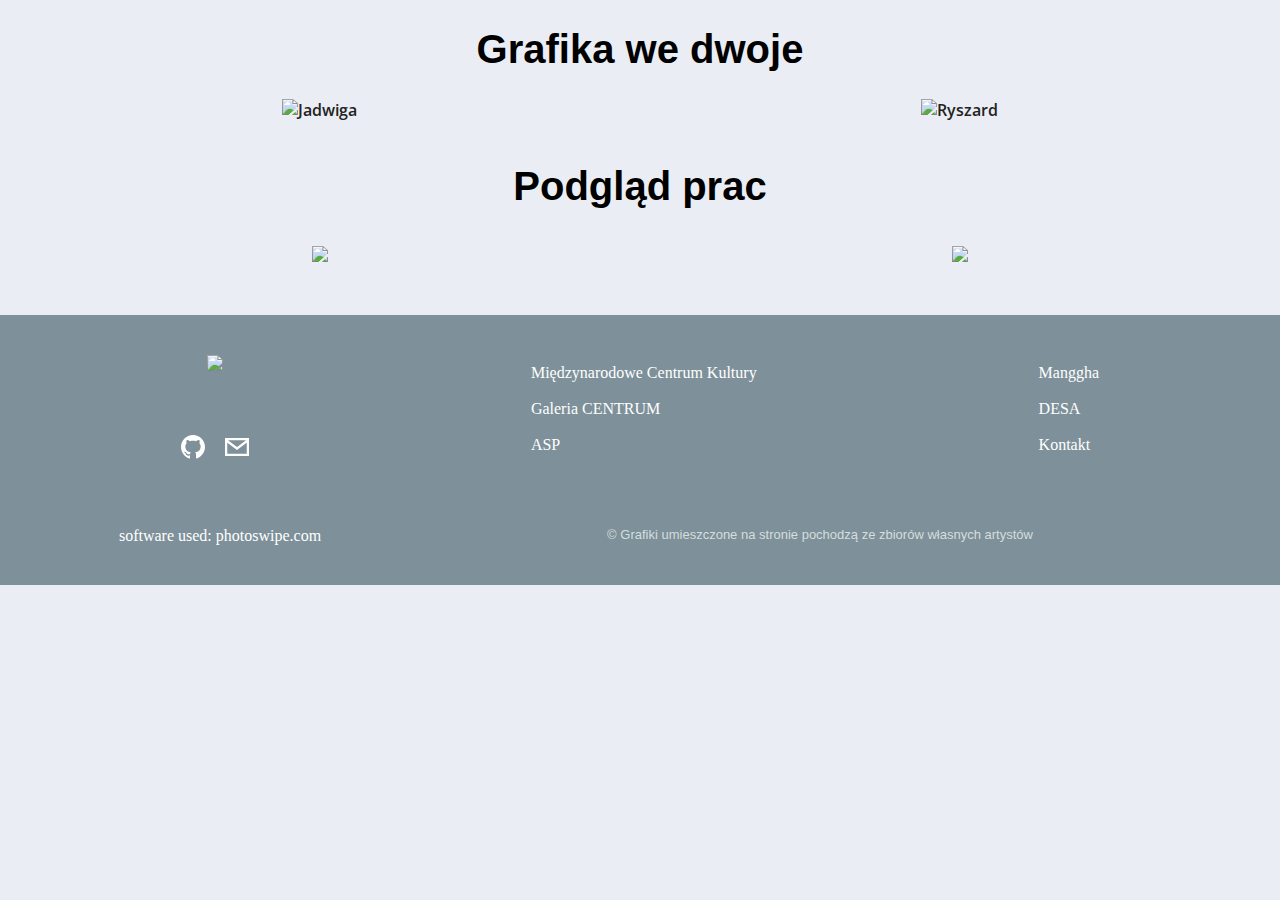
==== commit 2cde6936: "por" ====
--- a/index.html
+++ b/index.html
@@ -7,10 +7,10 @@
     <link rel="stylesheet" href="./style.css" />
     <title>Grafika</title>
   </head>
-  <header class="header">
-    <div class="overlay"></div>
-    <h1>Grafika we dwoje</h1>
-  </header>
+  <!-- <header > -->
+    <!-- <div class="overlay"></div> -->
+    <h1 class="header">Grafika we dwoje</h1>
+  <!-- </header> -->
 
   <body>
     <div class="zdj">
@@ -371,7 +371,7 @@
       // setTimeout(myfunction, delay);
 function scrollToBottom() {
   const element = document.getElementById("one");
-  element.scrollIntoView({ behavior: "smooth", block: "end" });
+  element.scrollIntoView({ behavior: "smooth", block: "nearest" });
 }
 
 document.getElementById("desc1").addEventListener("click", scrollToBottom);
--- a/style.css
+++ b/style.css
@@ -435,43 +435,36 @@
   background: #555;
 }
 
-.header {
-  position: relative;
-  z-index: 1;
-  text-align: center;
-  background: white;
-  padding: 0;
-  width: 100%;
-  font-family: "Public Sans", sans-serif;
-  font-weight: 300;
-  overflow-x: hidden;
-  margin: 0;
-  padding: 0;
-  font-size: large;
-}
-
-.prace {
+h1.header {
   position: relative;
   z-index: 1;
   text-align: center;
   width: 100%;
   font-family: "Public Sans", sans-serif;
   overflow-x: hidden;
-  padding-bottom: 2vh;
+  font-size: 2.5rem;
+}
+
+h1.prace {
+  position: relative;
+  z-index: 1;
+  text-align: center;
+  width: 100%;
+  font-family: "Public Sans", sans-serif;
+  overflow-x: hidden;
+  padding-bottom: 1vh;
   margin-top: 2vh;
-  font-size: 2rem;
+  font-size: 2.5rem;
 }
 
 @media (max-width: 39.9375em) {
-  .header {
-    font-size: 4vw;
-    padding-top: 1.5vh;
-    padding-bottom: 1.5vh;
-  }
-  .prace {
-    font-size: 6vw;
-    padding-top: 1.5vh;
-    padding-bottom: 1.5vh;
+  h1.header {
+    font-size: 2rem;
+    padding-top: 0.5vh;
+    padding-bottom: 0.5vh;
+  }
+  h1.prace {
+    font-size: 2rem;
   }
 }
 .modal {
